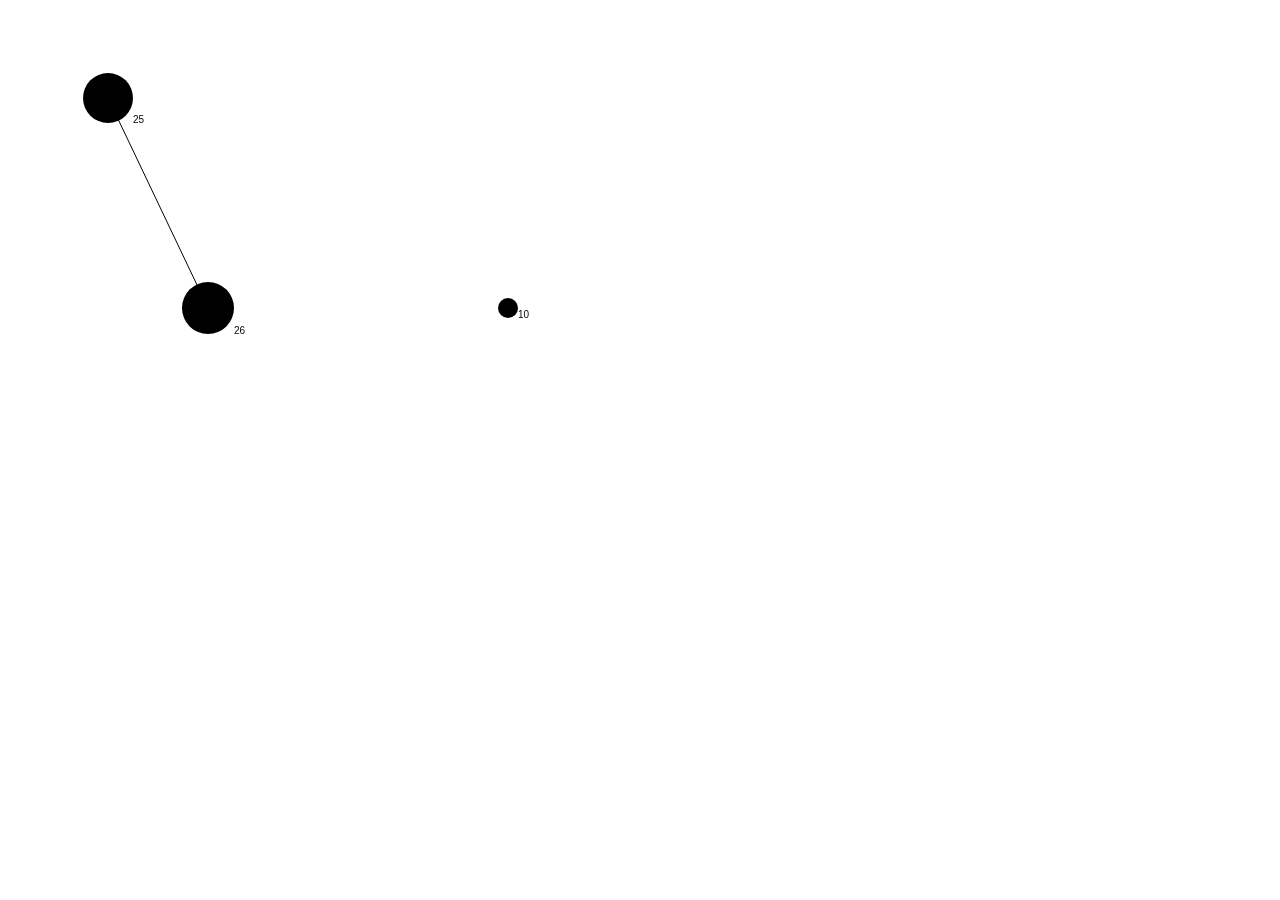
==== equilibrium_game.html @ fc3d642e "Initial commit" ====
<!DOCTYPE HTML>
<html>
	<head>
		<title></title>
    <style>
      canvas {
        background-color: white;
      }
    </style>
	</head>
	<body>
		<canvas id="game" width="800" height="800"></canvas>
		<script type="text/javascript" src="equilibrium_game.js"></script>
	</body>
</html>
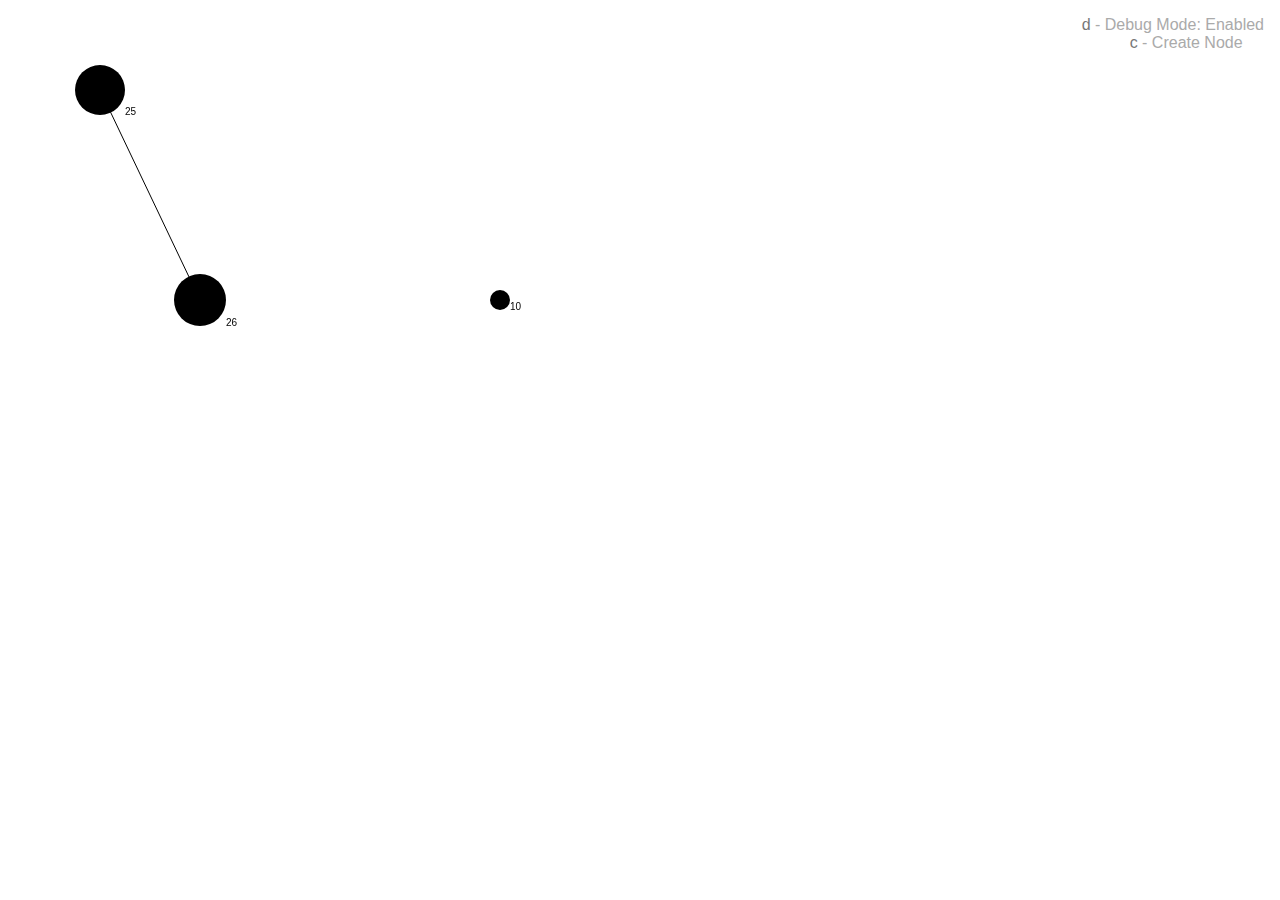
==== commit 7490d274: "Moved most of the code to require.js." ====
--- a/equilibrium_game.html
+++ b/equilibrium_game.html
@@ -1,15 +1,18 @@
 <!DOCTYPE HTML>
 <html>
 	<head>
-		<title></title>
-    <style>
-      canvas {
-        background-color: white;
-      }
-    </style>
+		<title>Equilibrium - Game Prototype</title>
+		<link rel="stylesheet" type="text/css" href="normalize.css">
+	    <link rel="stylesheet" type="text/css" href="main.css">
+	    <script data-main="scripts/main" src="scripts/require.js"></script>
 	</head>
 	<body>
 		<canvas id="game" width="800" height="800"></canvas>
-		<script type="text/javascript" src="equilibrium_game.js"></script>
+		<div class='debug'>
+			<div><span class='key'>d</span> - Debug Mode: <span class='js-debug-enabled'>Enabled</span></div>
+			<div class='js-debug__commands debug__commands is-shown'>
+				<div><span class='key'>c</span> - Create Node</div>
+			</div>
+		</div>
 	</body>
 </html>
--- a/main.css
+++ b/main.css
@@ -0,0 +1,26 @@
+canvas {
+	background-color: white;
+}
+
+.debug {
+	color: #aaa;
+	float: right;
+	font-family: OpenSans, 'Helvetica Neue', Helvetica, Arial, Verdana, sans-serif;
+	margin: 1em;
+}
+
+.debug__commands {
+	margin-left: 3em;
+}
+
+.debug__commands {
+	display: none;
+}
+
+.debug__commands.is-shown {
+	display: block;
+}
+
+.key {
+	color: #777;
+}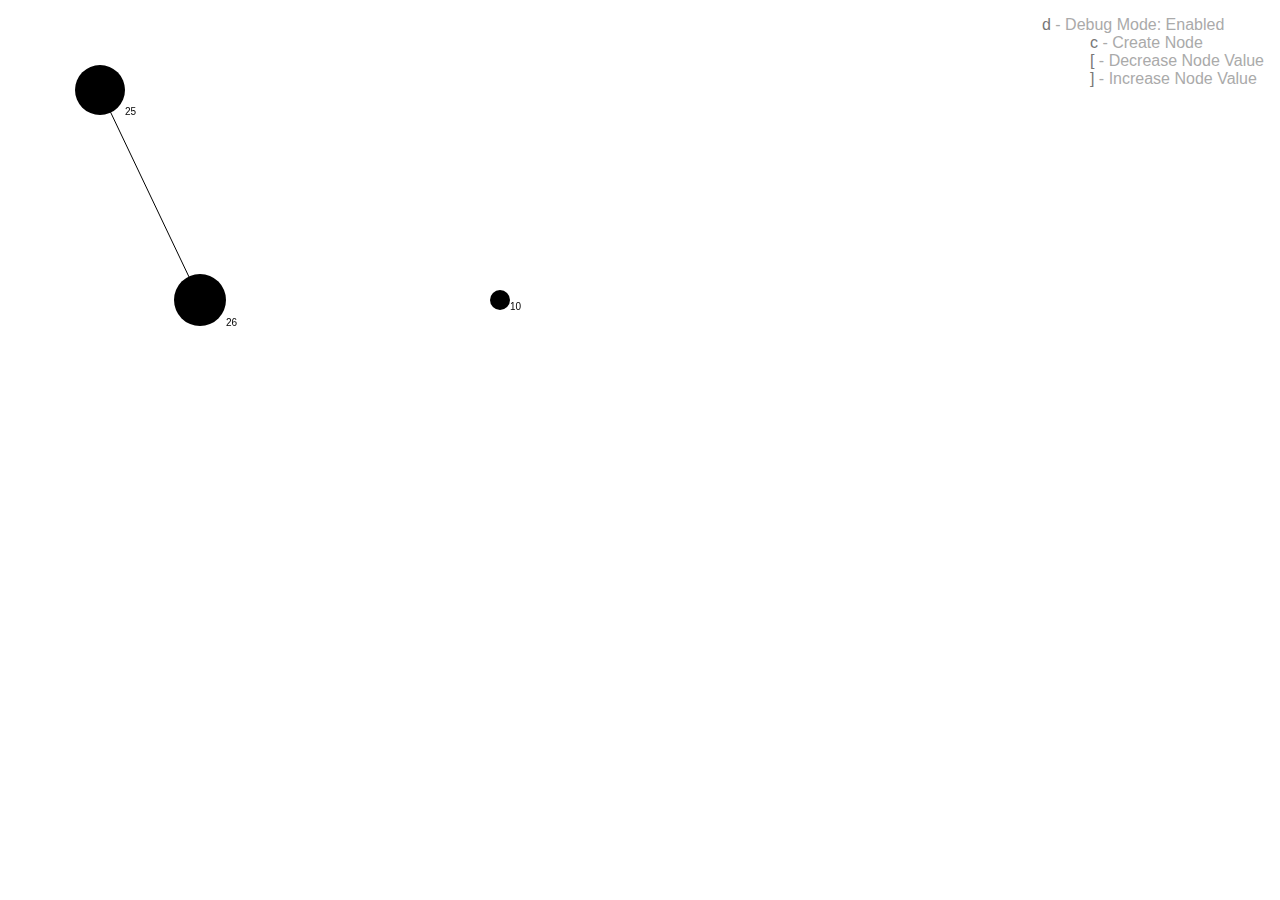
==== commit d282aa92: "Improved debugging." ====
--- a/equilibrium_game.html
+++ b/equilibrium_game.html
@@ -12,6 +12,8 @@
 			<div><span class='key'>d</span> - Debug Mode: <span class='js-debug-enabled'>Enabled</span></div>
 			<div class='js-debug__commands debug__commands is-shown'>
 				<div><span class='key'>c</span> - Create Node</div>
+				<div><span class='key'>[</span> - Decrease Node Value</div>
+				<div><span class='key'>]</span> - Increase Node Value</div>
 			</div>
 		</div>
 	</body>
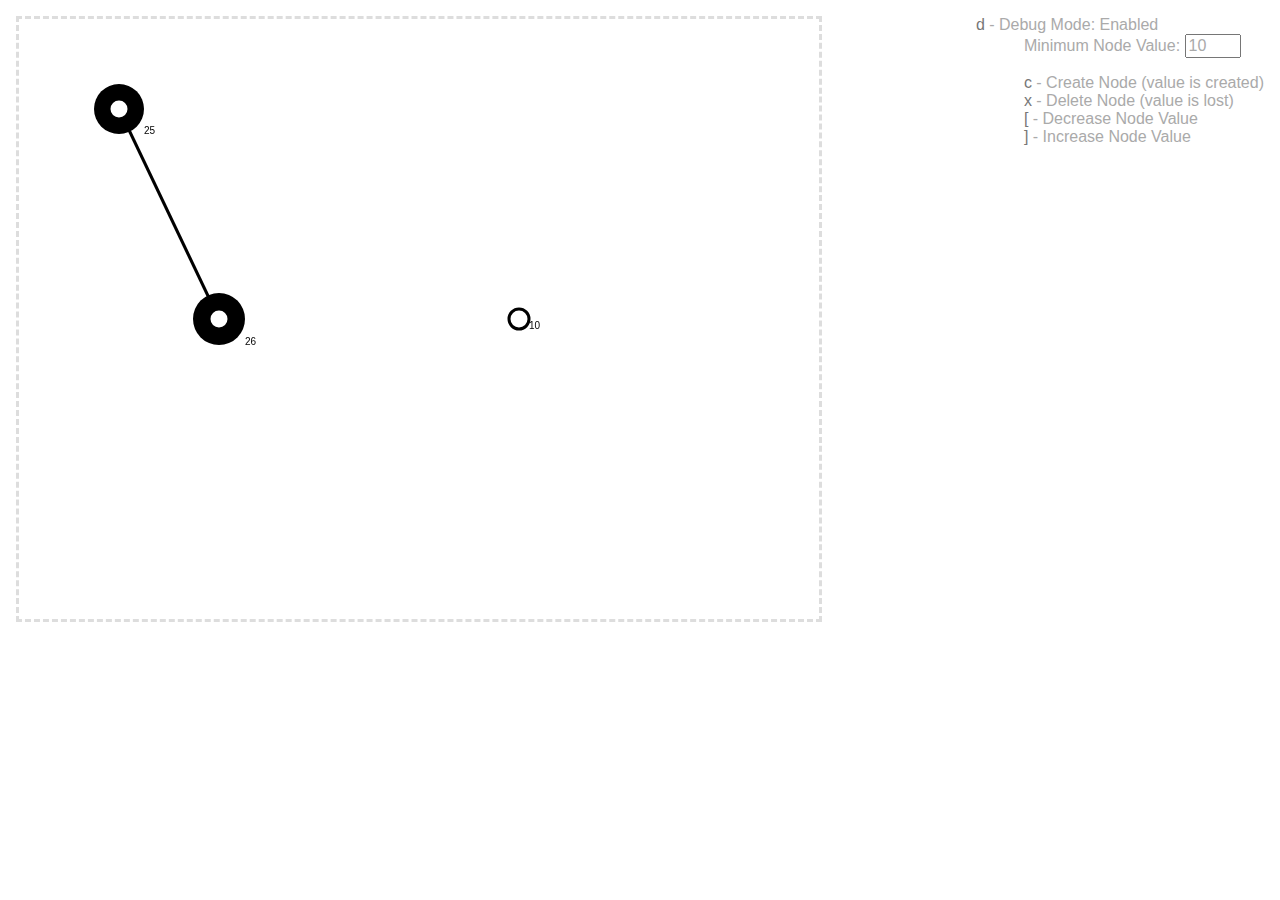
==== commit 561715e2: "Draw node centers" ====
--- a/equilibrium_game.html
+++ b/equilibrium_game.html
@@ -7,14 +7,18 @@
 	    <script data-main="scripts/main" src="scripts/require.js"></script>
 	</head>
 	<body>
-		<canvas id="game" width="800" height="800"></canvas>
 		<div class='debug'>
 			<div><span class='key'>d</span> - Debug Mode: <span class='js-debug-enabled'>Enabled</span></div>
-			<div class='js-debug__commands debug__commands is-shown'>
-				<div><span class='key'>c</span> - Create Node</div>
+			<div class='js-debug__panel debug__panel is-shown'>
+				<div>Minimum Node Value: <input class='js-debug-min-node-value debug__input' type='text' value="10" /></div>
+			</div>
+			<div class='js-debug__panel debug__panel is-shown'>
+				<div><span class='key'>c</span> - Create Node (value is created)</div>
+				<div><span class='key'>x</span> - Delete Node (value is lost)</div>
 				<div><span class='key'>[</span> - Decrease Node Value</div>
 				<div><span class='key'>]</span> - Increase Node Value</div>
 			</div>
 		</div>
+		<canvas id="game" width="800" height="600"></canvas>
 	</body>
 </html>
--- a/main.css
+++ b/main.css
@@ -1,5 +1,8 @@
 canvas {
 	background-color: white;
+	border: dashed;
+	border-color: #ddd;
+	margin: 1em;
 }
 
 .debug {
@@ -9,15 +12,21 @@
 	margin: 1em;
 }
 
-.debug__commands {
-	margin-left: 3em;
+.debug__input {
+	color: #aaa;
+	width: 3em;
 }
 
-.debug__commands {
+.debug__panel {
+	margin-left: 3em;
+	margin-bottom: 1em;
+}
+
+.debug__panel {
 	display: none;
 }
 
-.debug__commands.is-shown {
+.debug__panel.is-shown {
 	display: block;
 }
 
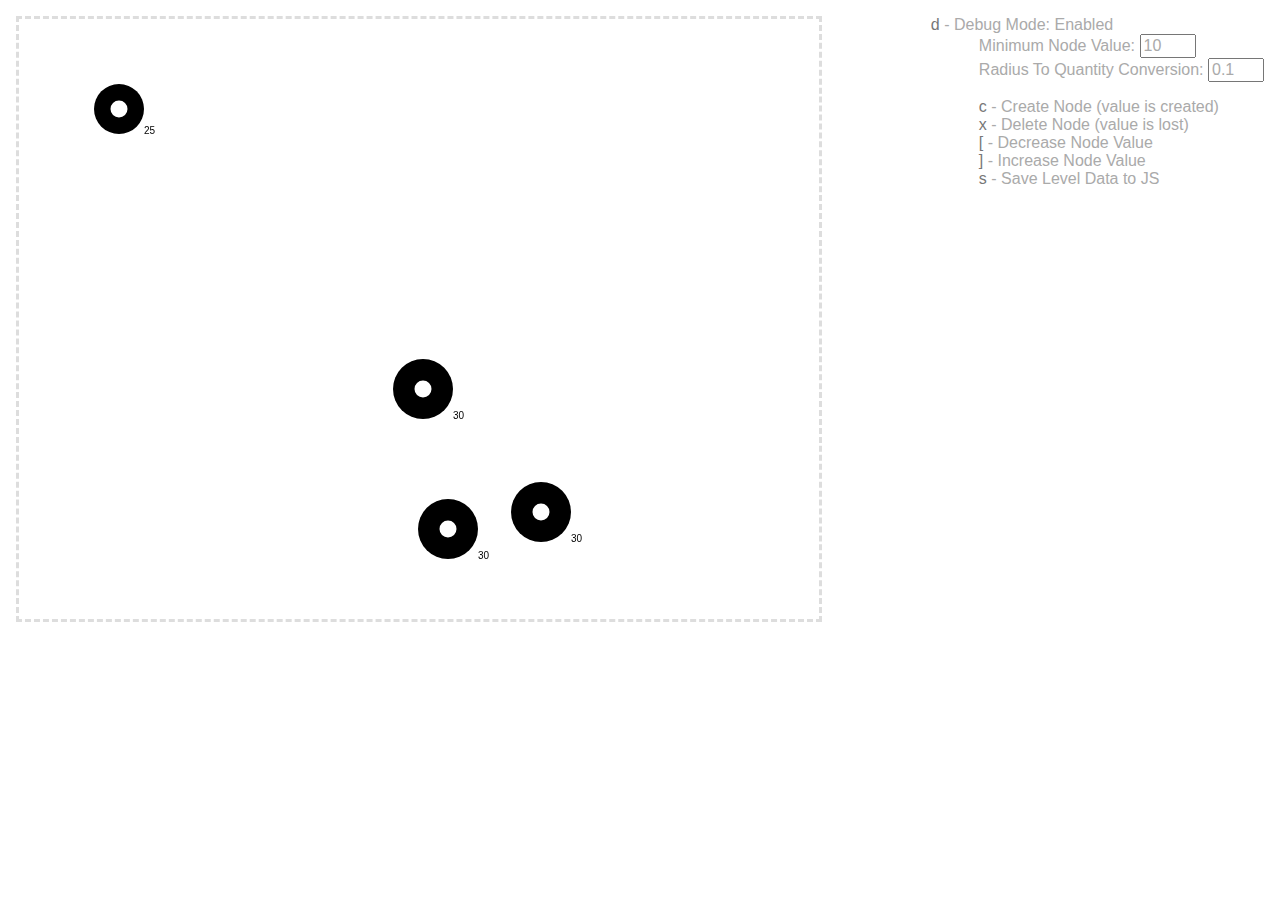
==== commit 187798d6: "Fixed some bugs; added save to debug options." ====
--- a/equilibrium_game.html
+++ b/equilibrium_game.html
@@ -10,15 +10,20 @@
 		<div class='debug'>
 			<div><span class='key'>d</span> - Debug Mode: <span class='js-debug-enabled'>Enabled</span></div>
 			<div class='js-debug__panel debug__panel is-shown'>
-				<div>Minimum Node Value: <input class='js-debug-min-node-value debug__input' type='text' value="10" /></div>
+				<div>Minimum Node Value: <input class='js-debug-min-node-value debug__input' type='text' value="?" /></div>
+				<div>Radius To Quantity Conversion: <input class='js-debug-length-factor debug__input' type='text' value="?" /></div>
 			</div>
 			<div class='js-debug__panel debug__panel is-shown'>
 				<div><span class='key'>c</span> - Create Node (value is created)</div>
 				<div><span class='key'>x</span> - Delete Node (value is lost)</div>
 				<div><span class='key'>[</span> - Decrease Node Value</div>
 				<div><span class='key'>]</span> - Increase Node Value</div>
+				<div><span class='key'>s</span> - Save Level Data to JS</div>
 			</div>
 		</div>
 		<canvas id="game" width="800" height="600"></canvas>
+		<div class='js-debug__panel debug__panel is-shown'>
+			<pre class='js-save-data'></pre>
+		</div>
 	</body>
-</html>
+</html>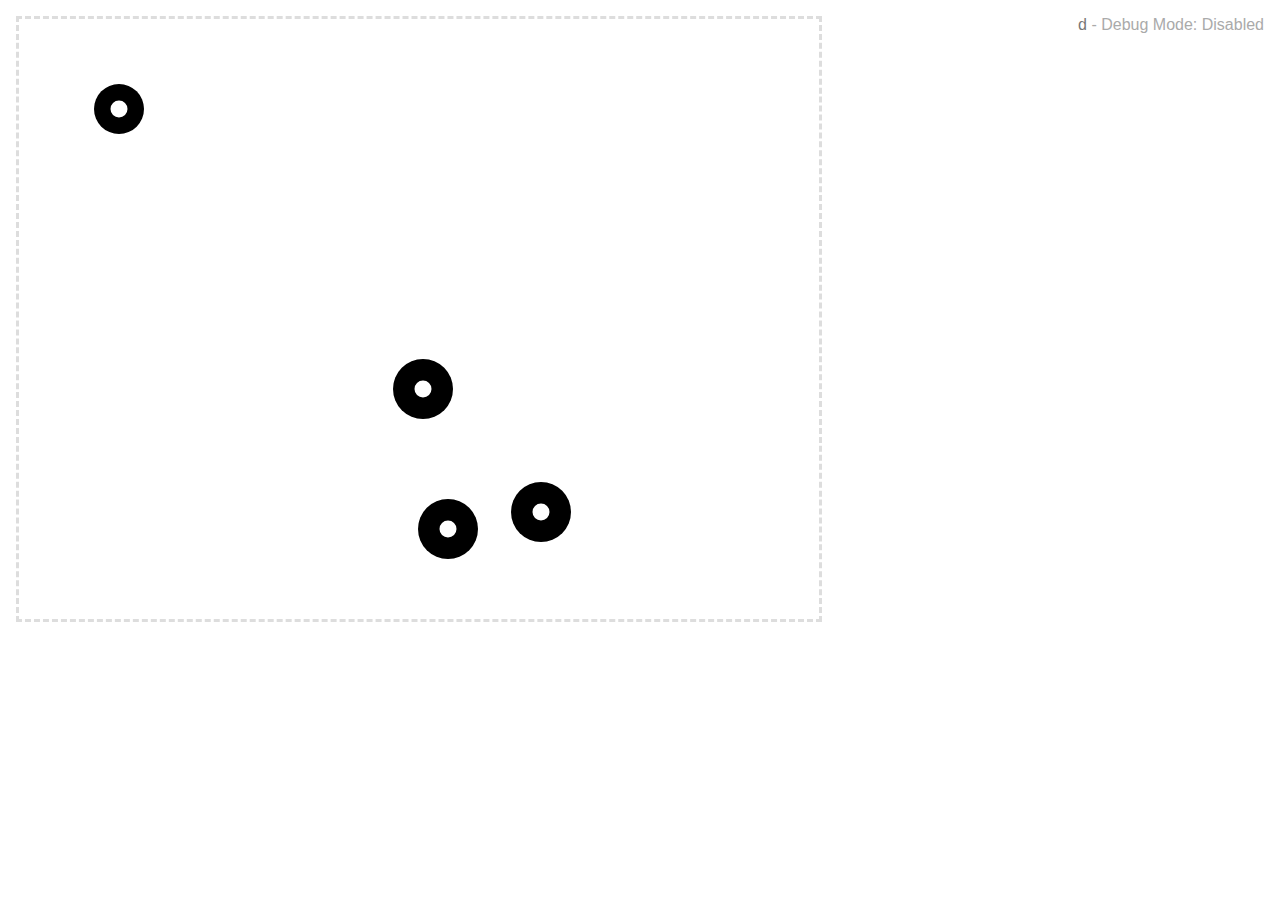
==== commit 9b40f04d: "Removed debug on start" ====
--- a/equilibrium_game.html
+++ b/equilibrium_game.html
@@ -8,12 +8,12 @@
 	</head>
 	<body>
 		<div class='debug'>
-			<div><span class='key'>d</span> - Debug Mode: <span class='js-debug-enabled'>Enabled</span></div>
-			<div class='js-debug__panel debug__panel is-shown'>
+			<div><span class='key'>d</span> - Debug Mode: <span class='js-debug-enabled'>Disabled</span></div>
+			<div class='js-debug__panel debug__panel'>
 				<div>Minimum Node Value: <input class='js-debug-min-node-value debug__input' type='text' value="?" /></div>
 				<div>Radius To Quantity Conversion: <input class='js-debug-length-factor debug__input' type='text' value="?" /></div>
 			</div>
-			<div class='js-debug__panel debug__panel is-shown'>
+			<div class='js-debug__panel debug__panel'>
 				<div><span class='key'>c</span> - Create Node (value is created)</div>
 				<div><span class='key'>x</span> - Delete Node (value is lost)</div>
 				<div><span class='key'>[</span> - Decrease Node Value</div>
@@ -22,7 +22,7 @@
 			</div>
 		</div>
 		<canvas id="game" width="800" height="600"></canvas>
-		<div class='js-debug__panel debug__panel is-shown'>
+		<div class='js-debug__panel debug__panel'>
 			<pre class='js-save-data'></pre>
 		</div>
 	</body>
